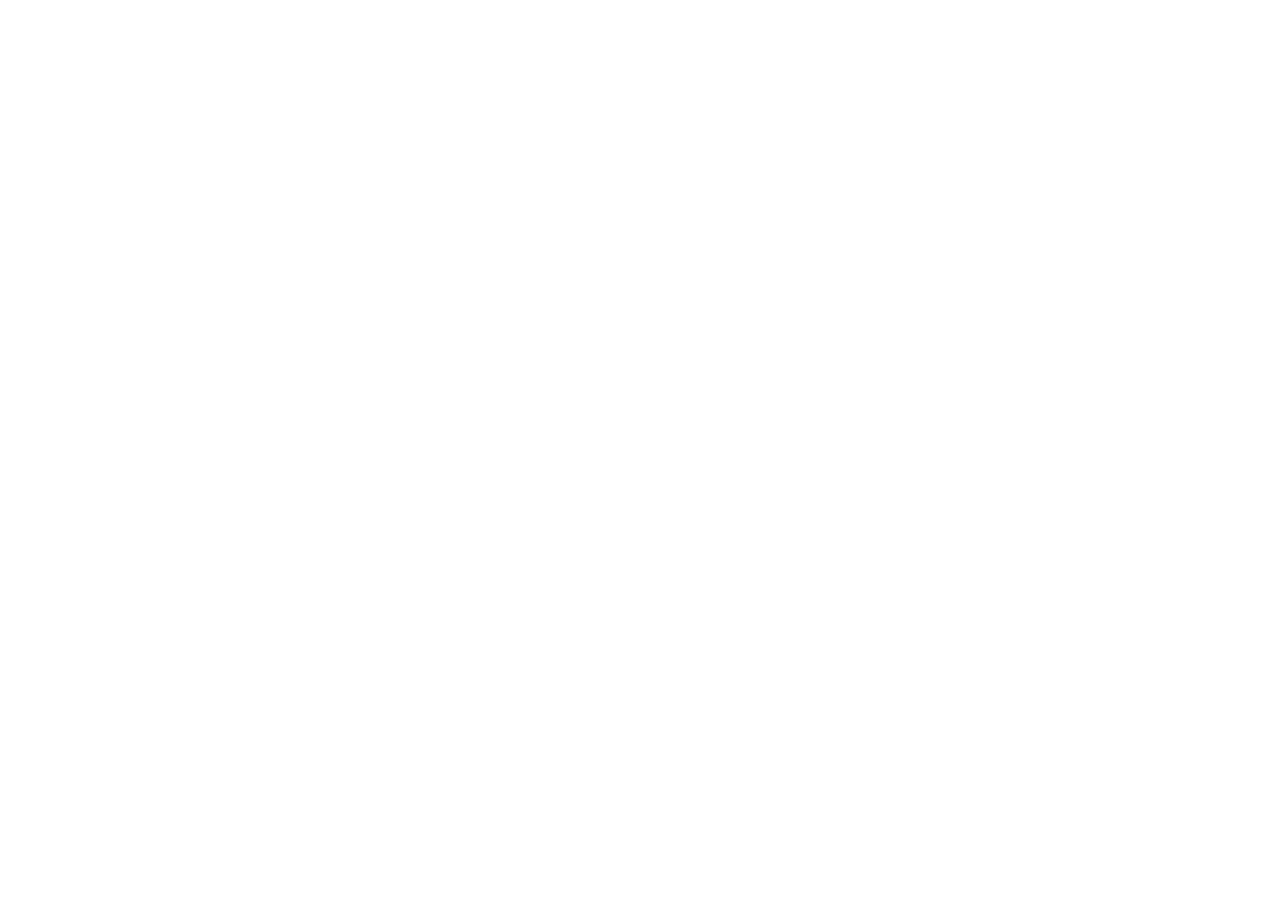
==== maptest.html @ cea083ae "Lindsay never pushes 2k15" ====
<!DOCTYPE html>
<html>
  <head>
    <style type="text/css">
      html, body, #map-canvas { height: 100%; margin: 0; padding: 0;}
    </style>
    <script type="text/javascript"
      src="https://maps.googleapis.com/maps/api/js?key=">
    </script>
    <script type="text/javascript">
      function initialize() {
        var myLatlng = {lat: 35.9333, lng: -79.0333};
        var myLatlng2 = {lat: 35.6, lng: -79.0333};
        //var heartImg = 'images/heart.png';
        var contentString = '<div id="infobox">Blah</div>';
        var contentString2 = '<div id="infobox">Bleh</div>';
        var infowindow = new google.maps.InfoWindow({
              content: contentString
          });
        var infowindow2 = new google.maps.InfoWindow({
              content: contentString2
          });


        var mapOptions = {
          center: { lat: 35.9333, lng: -79.0333},
          zoom: 15,
          mapTypeId: google.maps.MapTypeId.TERRAINS
        };
        var map = new google.maps.Map(document.getElementById('map-canvas'),
            mapOptions);

        var marker = new google.maps.Marker({
            position: myLatlng,
            map: map,
            title:"Chapel Hill",
            //icon: heartImg
        });
        var marker2 = new google.maps.Marker({
            position: myLatlng2,
            map: map,
            title:"Not Chapel Hill",
            //icon: heartImg
        });
        google.maps.event.addListener(marker, 'click', function() {
            infowindow.open(map,marker);
        });
        google.maps.event.addListener(marker2, 'click', function() {
            infowindow2.open(map,marker2);
        });
      }
      google.maps.event.addDomListener(window, 'load', initialize);
    </script>
  </head>
  <body>
<div id="map-canvas"></div>
  </body>
</html>
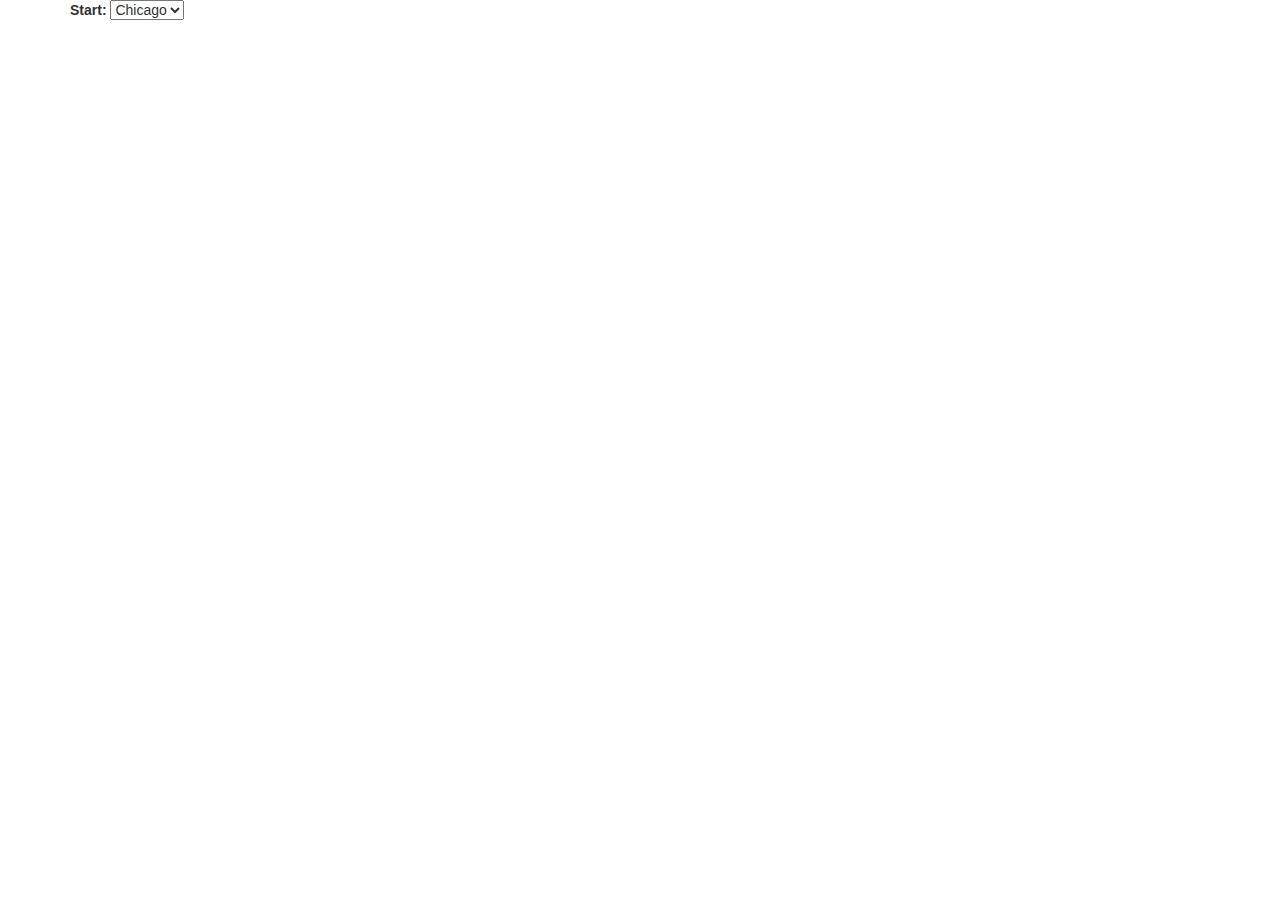
==== commit a2b0b670: "working on directions requests, directions not working" ====
--- a/maptest.html
+++ b/maptest.html
@@ -4,55 +4,90 @@
     <style type="text/css">
       html, body, #map-canvas { height: 100%; margin: 0; padding: 0;}
     </style>
+    <script src="https://ajax.googleapis.com/ajax/libs/jquery/2.1.3/jquery.min.js"></script>
+    <link href="https://maxcdn.bootstrapcdn.com/bootstrap/3.3.4/css/bootstrap.min.css" rel="stylesheet">
     <script type="text/javascript"
       src="https://maps.googleapis.com/maps/api/js?key=">
     </script>
     <script type="text/javascript">
+    
+    	//for directions
+    	var directionsDisplay;
+    	var directionsService = new google.maps.DirectionsService();
+    	var dropOff = new google.maps.LatLng(35.91105153, -79.05145591);
+    	var map;
+
+
       function initialize() {
-        var myLatlng = {lat: 35.9333, lng: -79.0333};
-        var myLatlng2 = {lat: 35.6, lng: -79.0333};
-        //var heartImg = 'images/heart.png';
-        var contentString = '<div id="infobox">Blah</div>';
-        var contentString2 = '<div id="infobox">Bleh</div>';
-        var infowindow = new google.maps.InfoWindow({
+      	directionsDisplay = new google.maps.DirectionsRenderer();
+      	
+         //var heartImg = 'images/heart.png';
+        var contentString = '<div id="contentStart">Drop off kids here</div>';
+        var infobox= new google.maps.InfoWindow({
               content: contentString
           });
-        var infowindow2 = new google.maps.InfoWindow({
-              content: contentString2
-          });
-
 
         var mapOptions = {
-          center: { lat: 35.9333, lng: -79.0333},
-          zoom: 15,
-          mapTypeId: google.maps.MapTypeId.TERRAINS
+          center: dropOff,
+          zoom: 18,
+          mapTypeId: google.maps.MapTypeId.HYBRID
         };
-        var map = new google.maps.Map(document.getElementById('map-canvas'),
+
+	    map = new google.maps.Map(document.getElementById('map-canvas'),
             mapOptions);
+            
+        //connect directions service to map
+        directionsDisplay.setMap(map);
 
         var marker = new google.maps.Marker({
-            position: myLatlng,
+            position: dropOff,
             map: map,
-            title:"Chapel Hill",
             //icon: heartImg
         });
-        var marker2 = new google.maps.Marker({
-            position: myLatlng2,
-            map: map,
-            title:"Not Chapel Hill",
-            //icon: heartImg
+
+        google.maps.event.addListener(marker, 'click', function() {
+            infobox.open(map,marker);
         });
-        google.maps.event.addListener(marker, 'click', function() {
-            infowindow.open(map,marker);
-        });
-        google.maps.event.addListener(marker2, 'click', function() {
-            infowindow2.open(map,marker2);
-        });
+
       }
+      
+      function calcRoute(){
+      	var start = document.getElementById('start').value;
+      	var end = dropOff;
+      	var request = {
+      		origin:start,
+      		destination:end,
+      		travelMode: google.maps.TravelMode.DRIVING
+      	};
+      	directionsService.route(request, function(response, status){
+      		if (status == google.maps.DirectionsStatus.OK){
+      			directionsDisplay.setDirections(response);
+      		}
+      	});
+      };
+
       google.maps.event.addDomListener(window, 'load', initialize);
     </script>
   </head>
   <body>
-<div id="map-canvas"></div>
+  <div class="container">
+  	
+  	<div class="row">
+  		<div class="col-lg-12 col-sm-12">
+			<div id="panel">
+				<b>Start: </b>
+			<select id="start" onchange="calcRoute();">
+				<option value="35.93, -79.05145591">Chicago</option>
+			</select>
+		</div><!--end col-->
+	</div><!--end row-->
+	
+	<div class="row">
+  		<div class="col-lg-12 col-sm-12">
+			<div id="map-canvas" style="height:900px;width:900px;"></div>
+		</div><!--end col-->
+	</div><!--end row-->
+	
+</div><!--end container-->
   </body>
 </html>
